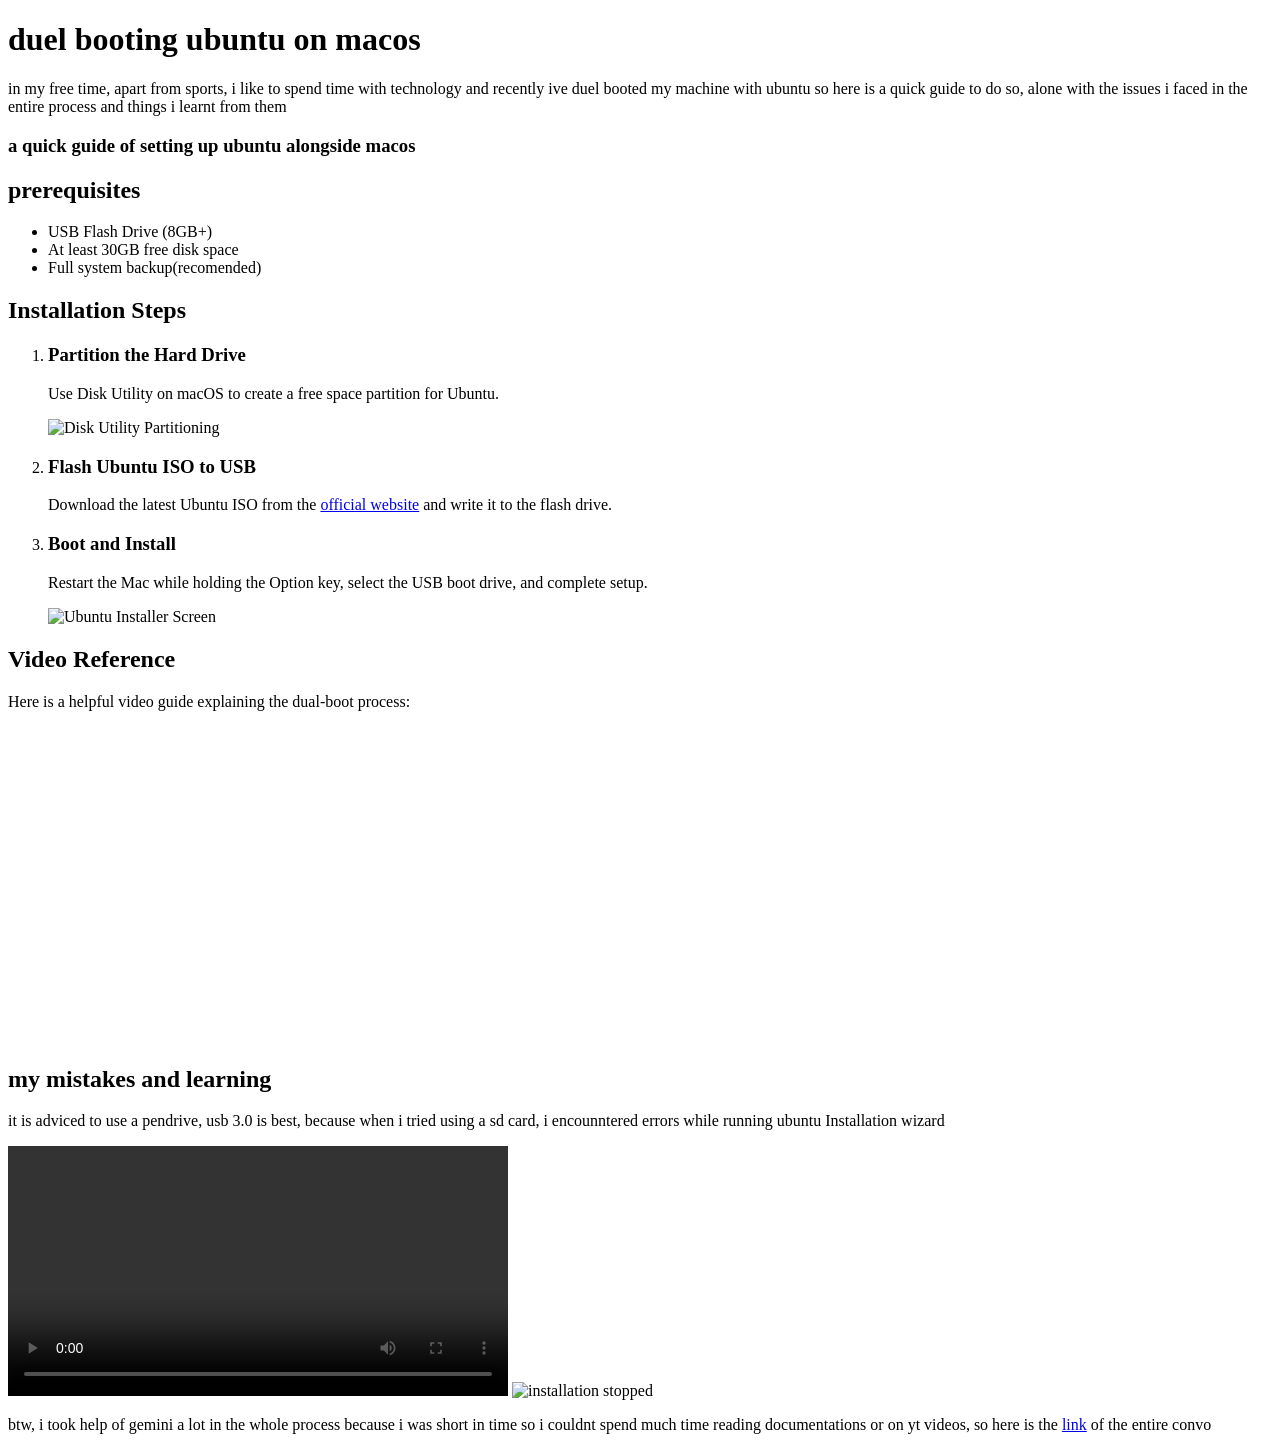
==== aic/HTML_Hobby_Project/tech_hobby.html @ b8cc8cdb "added html hobby project" ====
<!DOCTYPE html>
<html lang="en">
<head>
  <meta charset="UTF-8">
  <title>mac and ubuntu duel boot</title>
</head>
<body>

  <h1>duel booting ubuntu on macos</h1>
  <p>in my free time, apart from sports, i like to spend time with technology and recently ive duel booted my machine with ubuntu so here is a quick guide to do so, alone with the issues i faced in the entire process and things i learnt from them </p>
  <h3>a quick guide of setting up ubuntu alongside macos</h3>

  <h2>prerequisites</h2>
  <ul>
    <li>USB Flash Drive (8GB+)</li>
    <li>At least 30GB free disk space</li>
    <li>Full system backup(recomended)</li>
  </ul>

  <h2>Installation Steps</h2>
  <ol>
    <li>
      <h3>Partition the Hard Drive</h3>
      <p>Use Disk Utility on macOS to create a free space partition for Ubuntu.</p>
      <img src="photo_6205976131110900648_w.jpg" alt="Disk Utility Partitioning" width="500">
    </li>
    <li>
      <h3>Flash Ubuntu ISO to USB</h3>
      <p>Download the latest Ubuntu ISO from the <a href="https://ubuntu.com/download/desktop" target="_blank">official website</a> and write it to the flash drive.</p>
    </li>
    <li>
      <h3>Boot and Install</h3>
      <p>Restart the Mac while holding the Option key, select the USB boot drive, and complete setup.</p>
      <img src="photo_6203724331297216731_w.jpg" alt="Ubuntu Installer Screen" width="500">
    </li>
  </ol>

  <h2>Video Reference</h2>
  <p>Here is a helpful video guide explaining the dual-boot process:</p>
  <iframe width="560" height="315" src="https://www.youtube.com/embed/KIgxEEzT9ek" frameborder="0" allowfullscreen></iframe>


<h2>my mistakes and learning</h2>
<p>
  it is adviced to use a pendrive, usb 3.0 is best, because when i tried using a sd card, i encounntered errors while running ubuntu Installation wizard 
</p>
<video src="document_6203724330837222643.mp4" controls alt="error logs" width="500" autoplay loop></video>
<img src="photo_6203724331297216726_w.jpg" alt="installation stopped" width="500">

<footer>
  <p>btw, i took help of gemini a lot in the whole process because i was short in time so i couldnt spend much time reading documentations or on yt videos, so here is the <a href="https://ubuntucommunity.s3.us-east-2.amazonaws.com/original/3X/e/1/e19a2a917ce8e5c8ab8a51c27c2f4cc1943178ee.png">link</a> of the entire convo</p>
</footer>
</body>
</html>
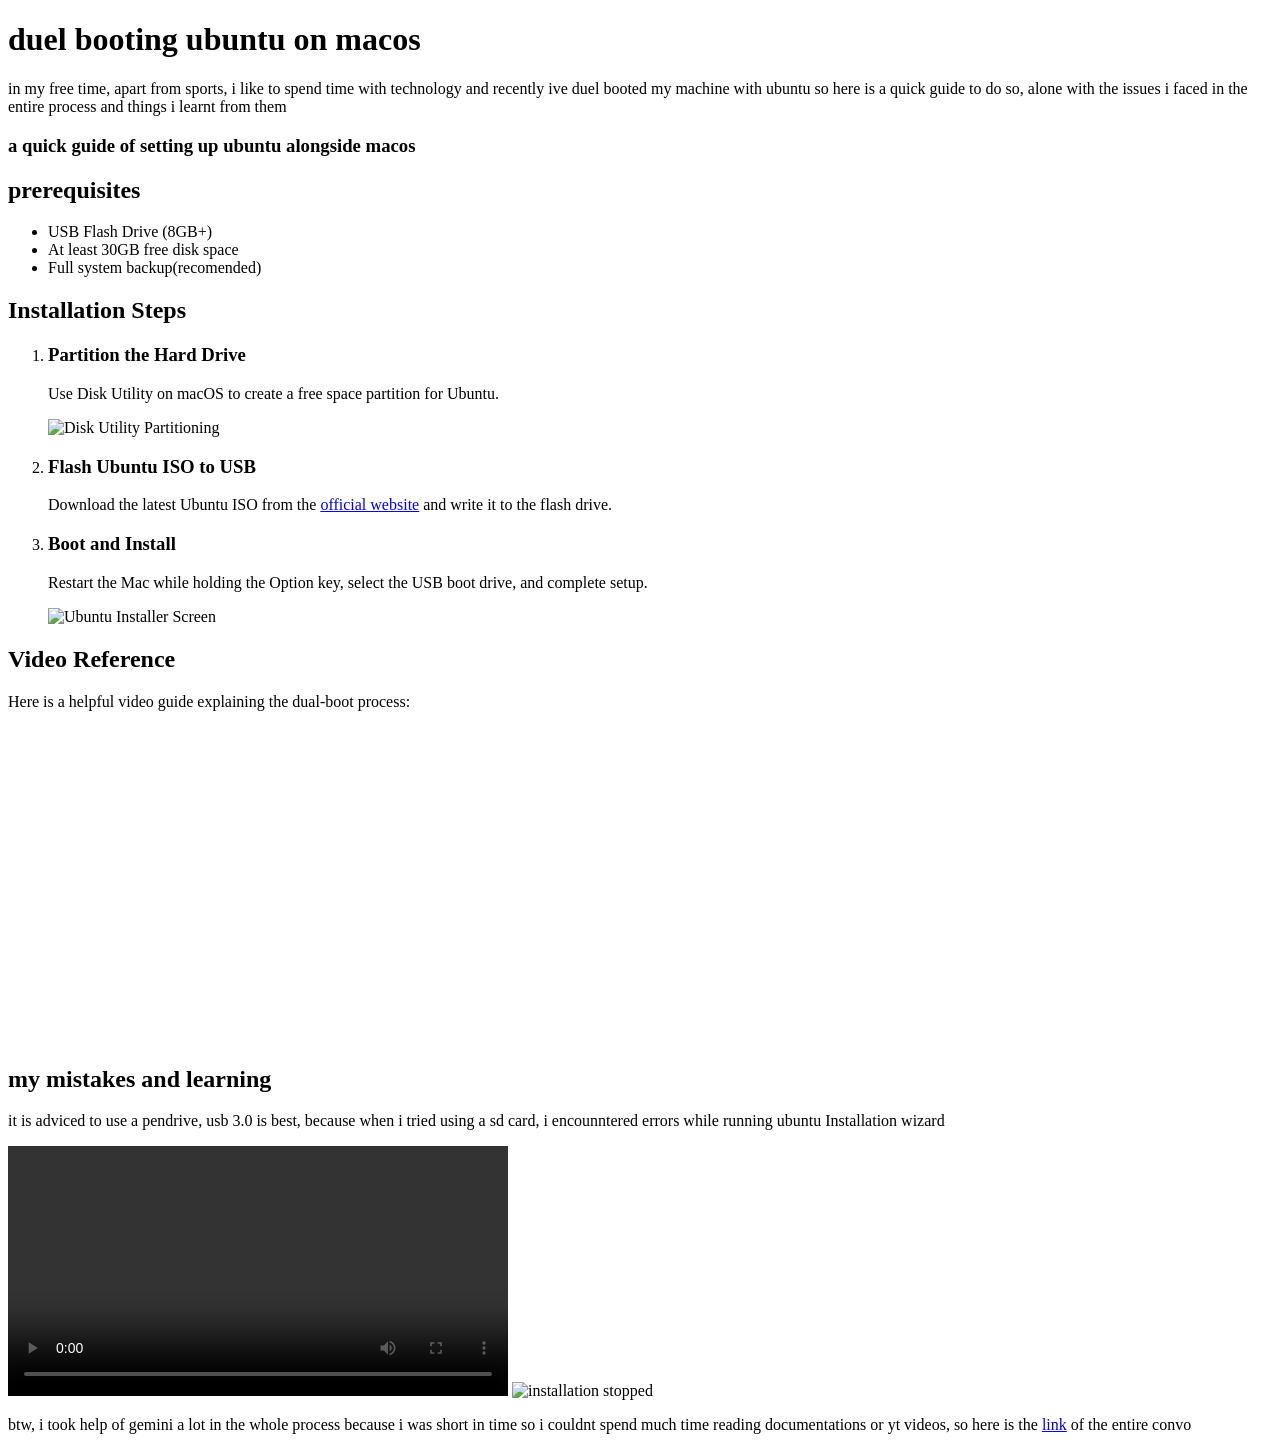
==== commit 844182e3: "corrected the link to the gemini convo" ====
--- a/aic/HTML_Hobby_Project/tech_hobby.html
+++ b/aic/HTML_Hobby_Project/tech_hobby.html
@@ -48,7 +48,7 @@
 <img src="photo_6203724331297216726_w.jpg" alt="installation stopped" width="500">
 
 <footer>
-  <p>btw, i took help of gemini a lot in the whole process because i was short in time so i couldnt spend much time reading documentations or on yt videos, so here is the <a href="https://ubuntucommunity.s3.us-east-2.amazonaws.com/original/3X/e/1/e19a2a917ce8e5c8ab8a51c27c2f4cc1943178ee.png">link</a> of the entire convo</p>
+  <p>btw, i took help of gemini a lot in the whole process because i was short in time so i couldnt spend much time reading documentations or yt videos, so here is the <a href="https://share.gemini.google/ptN9GSOqydVc" target="_blank">link</a> of the entire convo</p>
 </footer>
 </body>
 </html>
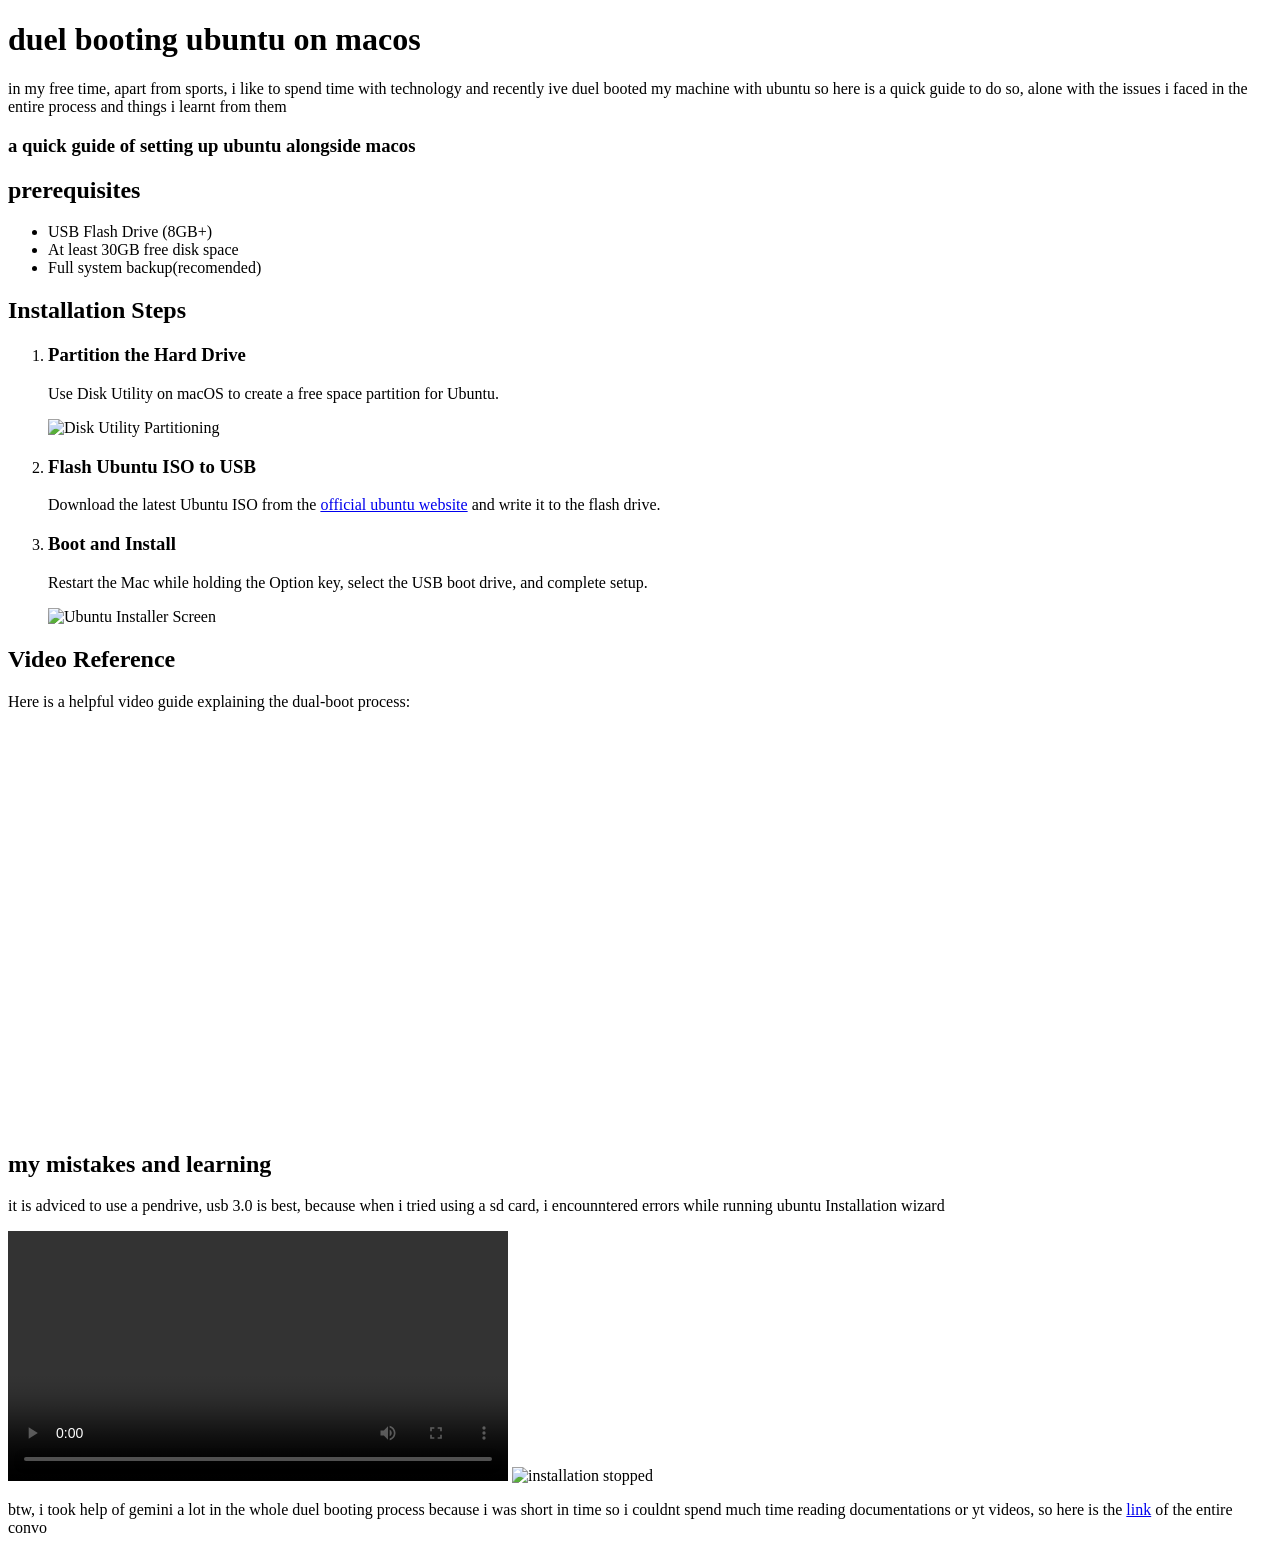
==== commit 70211c58: "further improved the website" ====
--- a/aic/HTML_Hobby_Project/tech_hobby.html
+++ b/aic/HTML_Hobby_Project/tech_hobby.html
@@ -22,33 +22,33 @@
     <li>
       <h3>Partition the Hard Drive</h3>
       <p>Use Disk Utility on macOS to create a free space partition for Ubuntu.</p>
-      <img src="photo_6205976131110900648_w.jpg" alt="Disk Utility Partitioning" width="500">
+      <img src="photo_6205976131110900648_w.jpg" alt="Disk Utility Partitioning" width="600">
     </li>
     <li>
       <h3>Flash Ubuntu ISO to USB</h3>
-      <p>Download the latest Ubuntu ISO from the <a href="https://ubuntu.com/download/desktop" target="_blank">official website</a> and write it to the flash drive.</p>
+      <p>Download the latest Ubuntu ISO from the <a href="https://ubuntu.com/download/desktop" target="_blank">official ubuntu website</a> and write it to the flash drive.</p>
     </li>
     <li>
       <h3>Boot and Install</h3>
       <p>Restart the Mac while holding the Option key, select the USB boot drive, and complete setup.</p>
-      <img src="photo_6203724331297216731_w.jpg" alt="Ubuntu Installer Screen" width="500">
+      <img src="photo_6203724331297216731_w.jpg" alt="Ubuntu Installer Screen" width="600">
     </li>
   </ol>
 
   <h2>Video Reference</h2>
   <p>Here is a helpful video guide explaining the dual-boot process:</p>
-  <iframe width="560" height="315" src="https://www.youtube.com/embed/KIgxEEzT9ek" frameborder="0" allowfullscreen></iframe>
+  <iframe width="600" height="400" src="https://www.youtube.com/embed/KIgxEEzT9ek" frameborder="0" allowfullscreen></iframe>
 
 
 <h2>my mistakes and learning</h2>
 <p>
   it is adviced to use a pendrive, usb 3.0 is best, because when i tried using a sd card, i encounntered errors while running ubuntu Installation wizard 
 </p>
-<video src="document_6203724330837222643.mp4" controls alt="error logs" width="500" autoplay loop></video>
-<img src="photo_6203724331297216726_w.jpg" alt="installation stopped" width="500">
+<video src="document_6203724330837222643.mp4" controls width="500" autoplay loop></video>
+<img src="photo_6203724331297216726_w.jpg" alt="installation stopped" width="600">
 
 <footer>
-  <p>btw, i took help of gemini a lot in the whole process because i was short in time so i couldnt spend much time reading documentations or yt videos, so here is the <a href="https://share.gemini.google/ptN9GSOqydVc" target="_blank">link</a> of the entire convo</p>
+  <p>btw, i took help of gemini a lot in the whole duel booting process because i was short in time so i couldnt spend much time reading documentations or yt videos, so here is the <a href="https://share.gemini.google/ptN9GSOqydVc" target="_blank">link</a> of the entire convo</p>
 </footer>
 </body>
 </html>
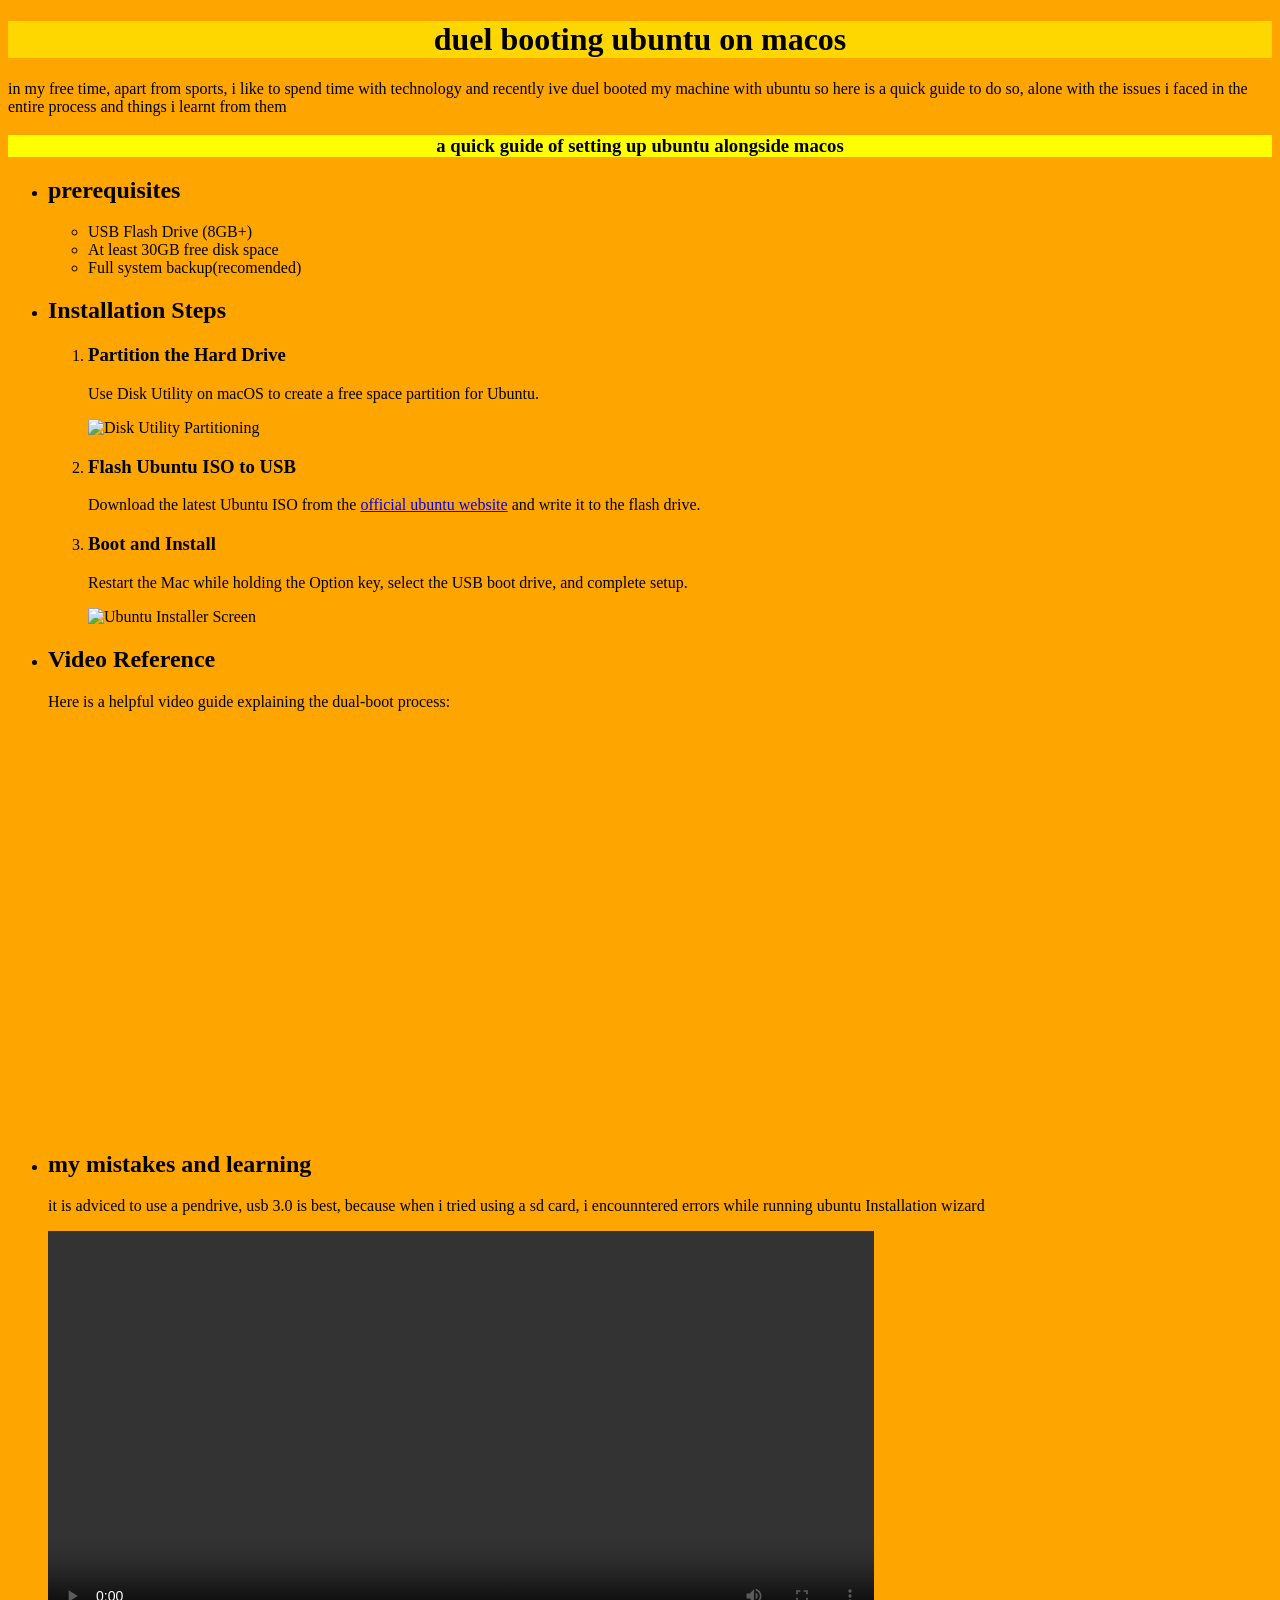
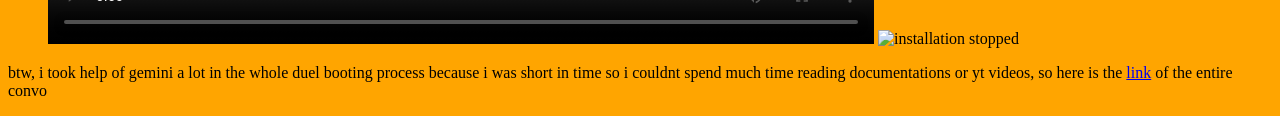
==== commit e4294f19: "added inline css in the html file" ====
--- a/aic/HTML_Hobby_Project/tech_hobby.html
+++ b/aic/HTML_Hobby_Project/tech_hobby.html
@@ -4,20 +4,21 @@
   <meta charset="UTF-8">
   <title>mac and ubuntu duel boot</title>
 </head>
-<body>
+<body style="background-color: orange;">
 
-  <h1>duel booting ubuntu on macos</h1>
+  <h1 style="text-align: center; background-color: gold;">duel booting ubuntu on macos</h1>
   <p>in my free time, apart from sports, i like to spend time with technology and recently ive duel booted my machine with ubuntu so here is a quick guide to do so, alone with the issues i faced in the entire process and things i learnt from them </p>
-  <h3>a quick guide of setting up ubuntu alongside macos</h3>
+  <h3 style="background-color: yellow; text-align: center;">a quick guide of setting up ubuntu alongside macos</h3>
+<ul>
 
-  <h2>prerequisites</h2>
+  <li><h2>prerequisites</h2></li>
   <ul>
     <li>USB Flash Drive (8GB+)</li>
     <li>At least 30GB free disk space</li>
     <li>Full system backup(recomended)</li>
   </ul>
-
-  <h2>Installation Steps</h2>
+  
+  <li><h2>Installation Steps</h2></li>
   <ol>
     <li>
       <h3>Partition the Hard Drive</h3>
@@ -34,21 +35,22 @@
       <img src="photo_6203724331297216731_w.jpg" alt="Ubuntu Installer Screen" width="600">
     </li>
   </ol>
-
-  <h2>Video Reference</h2>
+  
+  <li><h2>Video Reference</h2></li>
   <p>Here is a helpful video guide explaining the dual-boot process:</p>
   <iframe width="600" height="400" src="https://www.youtube.com/embed/KIgxEEzT9ek" frameborder="0" allowfullscreen></iframe>
-
-
-<h2>my mistakes and learning</h2>
-<p>
-  it is adviced to use a pendrive, usb 3.0 is best, because when i tried using a sd card, i encounntered errors while running ubuntu Installation wizard 
-</p>
-<video src="document_6203724330837222643.mp4" controls width="500" autoplay loop></video>
-<img src="photo_6203724331297216726_w.jpg" alt="installation stopped" width="600">
-
-<footer>
-  <p>btw, i took help of gemini a lot in the whole duel booting process because i was short in time so i couldnt spend much time reading documentations or yt videos, so here is the <a href="https://share.gemini.google/ptN9GSOqydVc" target="_blank">link</a> of the entire convo</p>
-</footer>
+  
+  
+  <li><h2>my mistakes and learning</h2></li>
+  <p>
+    it is adviced to use a pendrive, usb 3.0 is best, because when i tried using a sd card, i encounntered errors while running ubuntu Installation wizard 
+  </p>
+  <video src="document_6203724330837222643.mp4" controls height="413" autoplay loop></video>
+  <img src="photo_6203724331297216726_w.jpg" alt="installation stopped" width="550">
+</ul>
+  
+  <footer>
+    <p>btw, i took help of gemini a lot in the whole duel booting process because i was short in time so i couldnt spend much time reading documentations or yt videos, so here is the <a href="https://share.gemini.google/ptN9GSOqydVc" target="_blank">link</a> of the entire convo</p>
+  </footer>
 </body>
 </html>
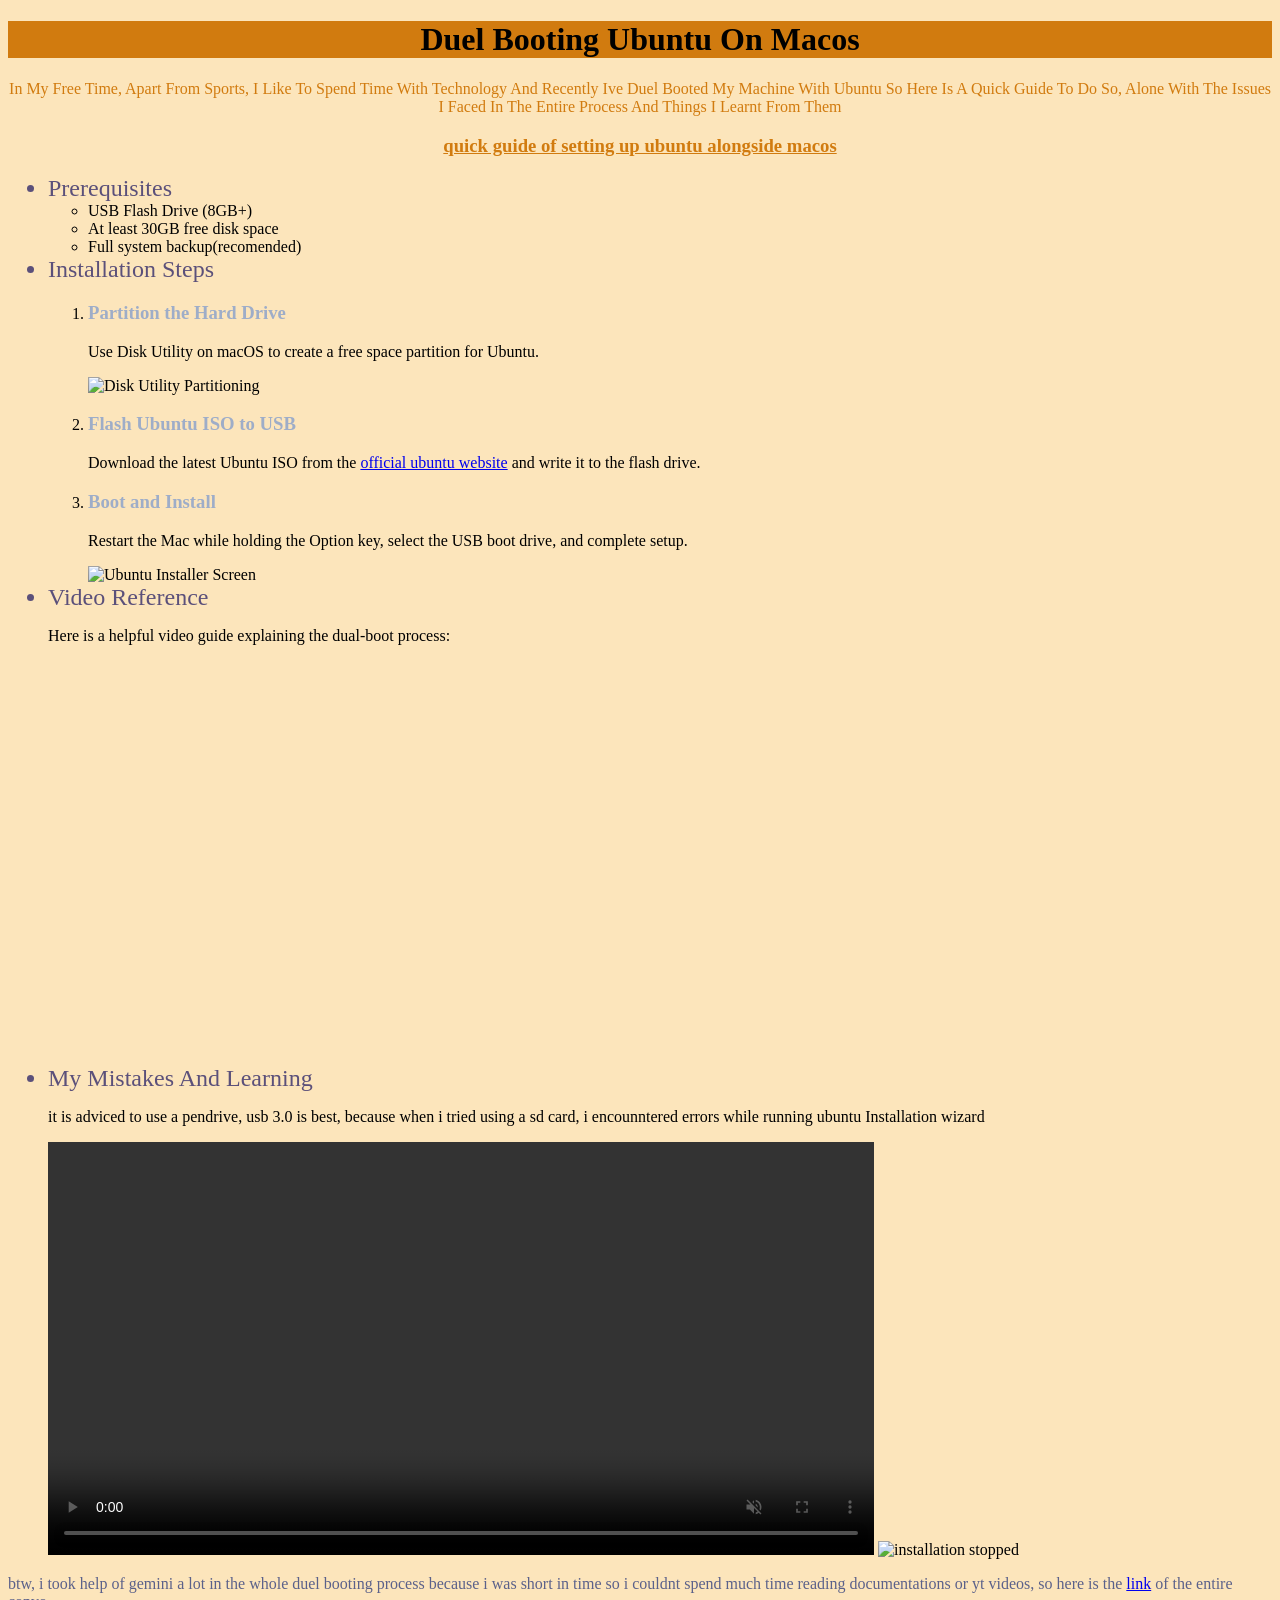
==== commit 82244fc7: "removed inline css and added a css file for all future styling" ====
--- a/aic/HTML_Hobby_Project/tech_hobby.html
+++ b/aic/HTML_Hobby_Project/tech_hobby.html
@@ -3,22 +3,24 @@
 <head>
   <meta charset="UTF-8">
   <title>mac and ubuntu duel boot</title>
+  <link rel="stylesheet" href="style.css">
 </head>
-<body style="background-color: orange;">
+<body>
 
-  <h1 style="text-align: center; background-color: gold;">duel booting ubuntu on macos</h1>
-  <p>in my free time, apart from sports, i like to spend time with technology and recently ive duel booted my machine with ubuntu so here is a quick guide to do so, alone with the issues i faced in the entire process and things i learnt from them </p>
-  <h3 style="background-color: yellow; text-align: center;">a quick guide of setting up ubuntu alongside macos</h3>
-<ul>
+    <h1>duel booting ubuntu on macos</h1>
+    <p id="hobby">in my free time, apart from sports, i like to spend time with technology and recently ive duel booted my machine with ubuntu so here is a quick guide to do so, alone with the issues i faced in the entire process and things i learnt from them </p>
+ 
+  <h3 id="quick_guide"> quick guide of setting up ubuntu alongside macos</h3>
+  <ul id="steps">
 
-  <li><h2>prerequisites</h2></li>
+  <li>prerequisites</li>
   <ul>
     <li>USB Flash Drive (8GB+)</li>
     <li>At least 30GB free disk space</li>
     <li>Full system backup(recomended)</li>
   </ul>
   
-  <li><h2>Installation Steps</h2></li>
+  <li>Installation Steps</li>
   <ol>
     <li>
       <h3>Partition the Hard Drive</h3>
@@ -36,21 +38,21 @@
     </li>
   </ol>
   
-  <li><h2>Video Reference</h2></li>
+  <li>Video Reference</li>
   <p>Here is a helpful video guide explaining the dual-boot process:</p>
   <iframe width="600" height="400" src="https://www.youtube.com/embed/KIgxEEzT9ek" frameborder="0" allowfullscreen></iframe>
   
   
-  <li><h2>my mistakes and learning</h2></li>
+  <li>my mistakes and learning</li>
   <p>
     it is adviced to use a pendrive, usb 3.0 is best, because when i tried using a sd card, i encounntered errors while running ubuntu Installation wizard 
   </p>
-  <video src="document_6203724330837222643.mp4" controls height="413" autoplay loop></video>
+  <video src="document_6203724330837222643.mp4" controls height="413" autoplay loop muted></video>
   <img src="photo_6203724331297216726_w.jpg" alt="installation stopped" width="550">
 </ul>
   
-  <footer>
-    <p>btw, i took help of gemini a lot in the whole duel booting process because i was short in time so i couldnt spend much time reading documentations or yt videos, so here is the <a href="https://share.gemini.google/ptN9GSOqydVc" target="_blank">link</a> of the entire convo</p>
+  <footer id="ending">
+    <p >btw, i took help of gemini a lot in the whole duel booting process because i was short in time so i couldnt spend much time reading documentations or yt videos, so here is the <a href="https://share.gemini.google/ptN9GSOqydVc" target="_blank">link</a> of the entire convo</p>
   </footer>
 </body>
 </html>
--- a/aic/HTML_Hobby_Project/style.css
+++ b/aic/HTML_Hobby_Project/style.css
@@ -0,0 +1,35 @@
+body{
+    background-color: rgb(252, 229, 187);
+}
+
+h1{
+    background-color: rgb(209, 123, 15);
+    text-align: center;
+    text-transform: capitalize;}
+
+ #hobby{
+    color: rgb(209, 123, 15);
+    text-align: center;
+    text-transform: capitalize;
+ }
+
+ #quick_guide{
+    color: #D17B0F;
+    text-align: center;
+    text-decoration: underline;
+ }
+
+ #steps>li{
+    color: #5B507A;
+    text-transform: capitalize;
+    font-size:x-large;
+    font-weight: 500;
+    }
+
+ol>li>h3{
+     color: #9EADC8;
+    }
+    
+#ending{
+       color: #5B618A;
+    }
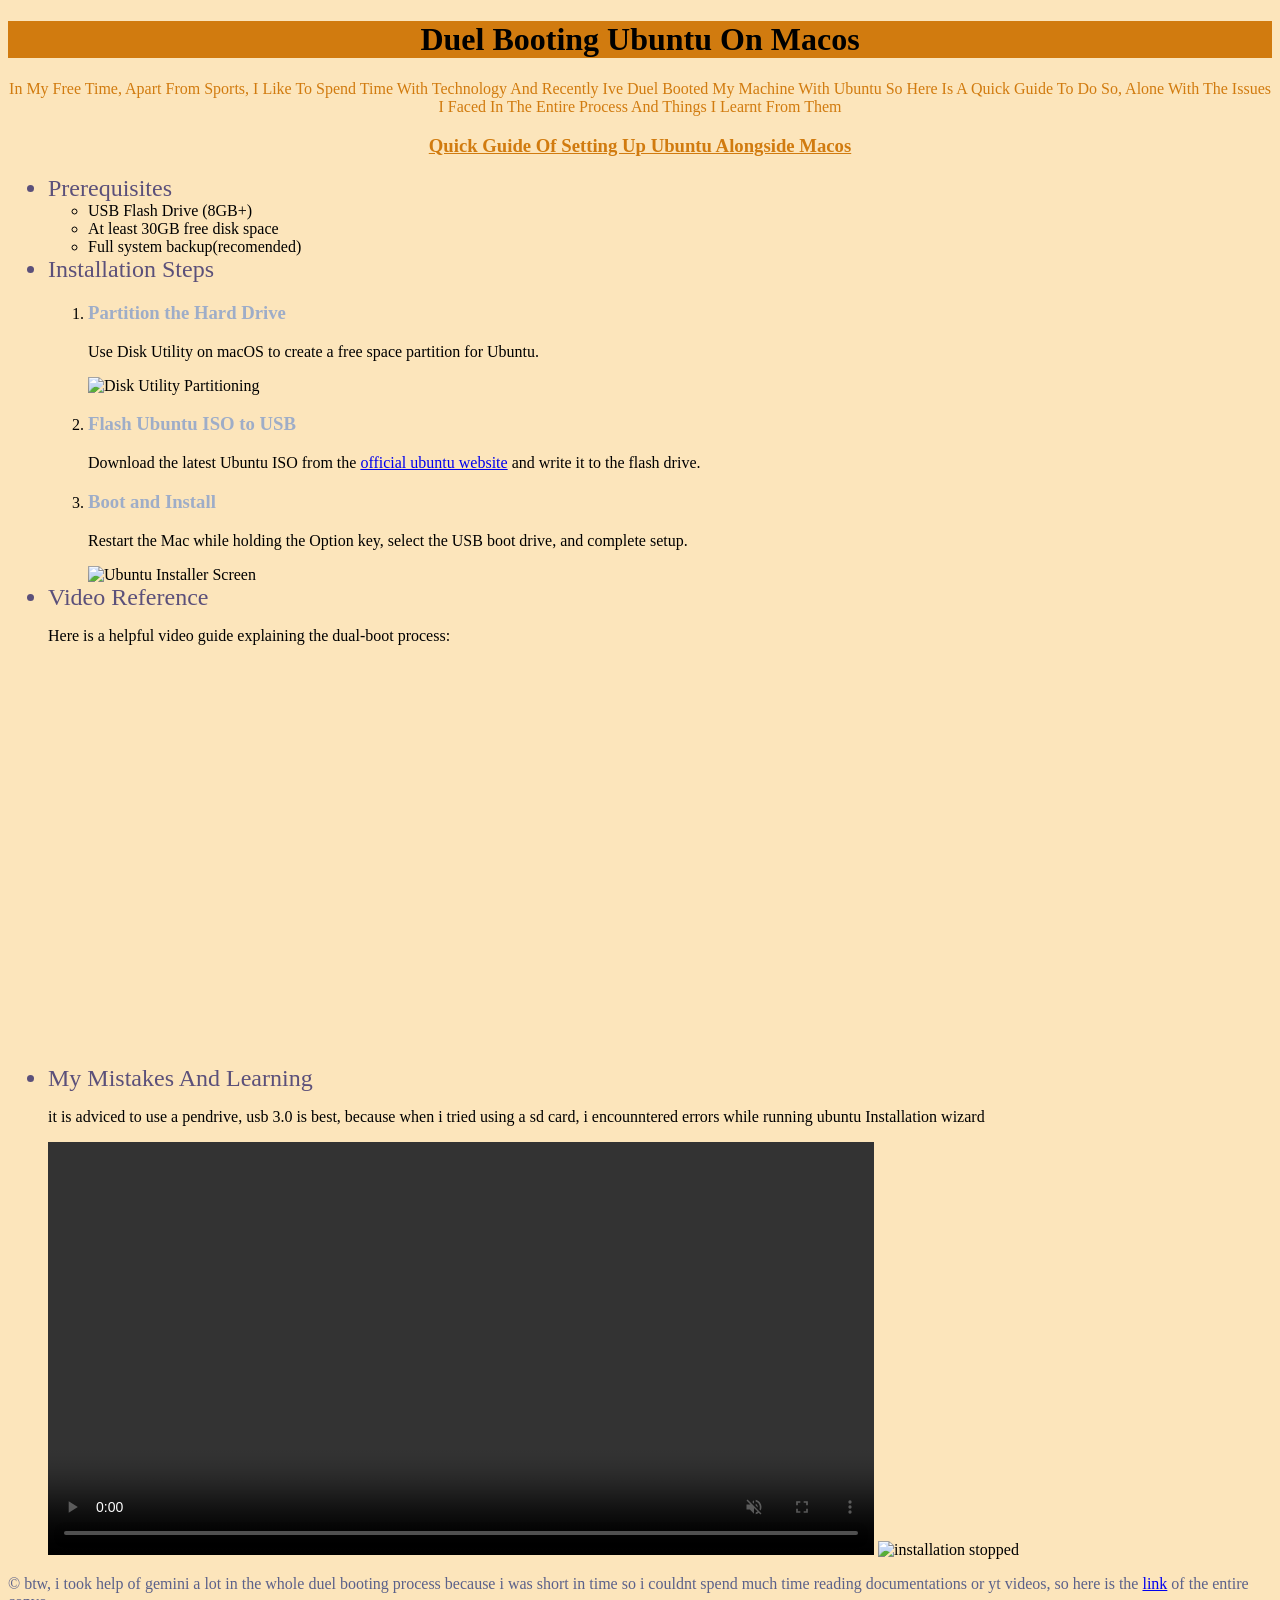
==== commit 04ae9e23: "added &copy; and improved other small things" ====
--- a/aic/HTML_Hobby_Project/tech_hobby.html
+++ b/aic/HTML_Hobby_Project/tech_hobby.html
@@ -52,7 +52,7 @@
 </ul>
   
   <footer id="ending">
-    <p >btw, i took help of gemini a lot in the whole duel booting process because i was short in time so i couldnt spend much time reading documentations or yt videos, so here is the <a href="https://share.gemini.google/ptN9GSOqydVc" target="_blank">link</a> of the entire convo</p>
+    <p > &copy; btw, i took help of gemini a lot in the whole duel booting process because i was short in time so i couldnt spend much time reading documentations or yt videos, so here is the <a href="https://share.gemini.google/ptN9GSOqydVc" target="_blank">link</a> of the entire convo</p>
   </footer>
 </body>
 </html>
--- a/aic/HTML_Hobby_Project/style.css
+++ b/aic/HTML_Hobby_Project/style.css
@@ -17,6 +17,7 @@
     color: #D17B0F;
     text-align: center;
     text-decoration: underline;
+    text-transform: capitalize;
  }
 
  #steps>li{
